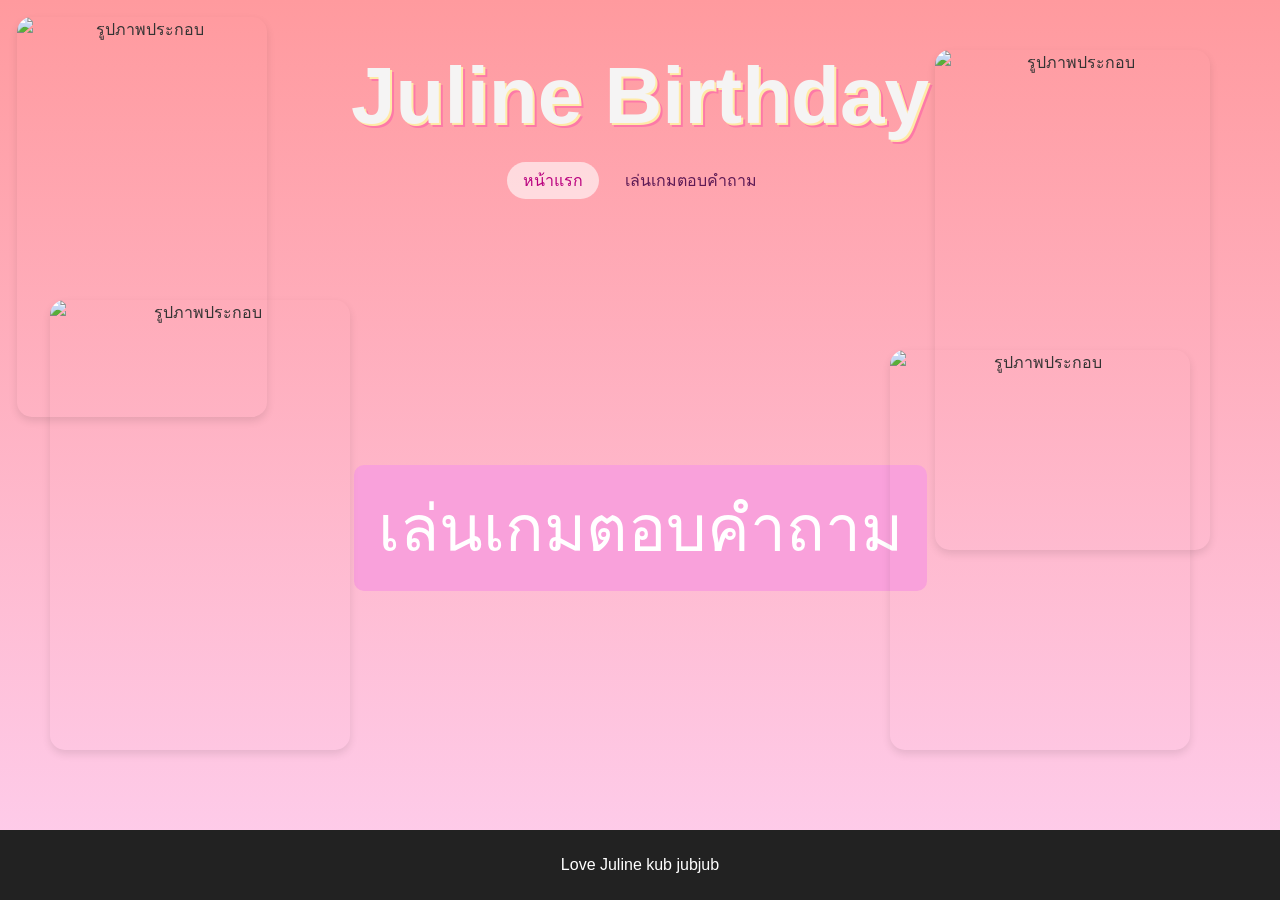
==== index.html @ a2fd5040 "Add files via upload" ====
<!DOCTYPE html>
<html lang="en">
<head>
    <meta charset="UTF-8">
    <meta name="viewport" content="width=device-width, initial-scale=1.0">
    <title>Juline Birthday</title>
    <link rel="stylesheet" href="style.css">
    <link rel="stylesheet" href="https://cdnjs.cloudflare.com/ajax/libs/font-awesome/6.0.0/css/all.min.css">
</head>
<body>
    <header>
        <h1 class="h11">Juline Birthday</h1>
        <nav class="nav-menu1">
            <a href="home.html" class="nav-link1">หน้าแรก</a>
            <a href="game.html" class="nav-link active1">เล่นเกมตอบคำถาม</a>
        </nav>
    </header>

    <main>
        <section>
            <p></p>
            <img src="photo/4.jpg" alt="รูปภาพประกอบ" class="i4-image">
            <img src="photo/5.jpg" alt="รูปภาพประกอบ" class="i5-image">
            <img src="photo/1.jpg" alt="รูปภาพประกอบ" class="side-image">
            <img src="photo/2.jpg" alt="รูปภาพประกอบ" class="right-image">
            

                    <!-- กล่องครอบปุ่ม เพื่อจัดให้ปุ่มอยู่ตรงกลางพื้นที่ส่วนขวา -->
                <div class="button-box">
                    <a href="game.html" class="center-btn">เล่นเกมตอบคำถาม</a>
                </div>
        </section>
        
    </main>

    <footer>
        <p>Love Juline kub jubjub</p>
    </footer>
    
</body>
</html>
---- style.css ----
.h11 {
  font-family: 'Kanit', sans-serif;
  font-size: 5rem;
  color: #f5f4f4;
  text-align: center;
  text-shadow: 2px 2px 0px #ffeaa7, 4px 4px 0px #fd79a8;
  margin: 20px 0;
}
html, body {
    height: 100%;
    margin: 0;
    padding: 0;
}

body {
    font-family:Arial, Helvetica, sans-serif;
    background-image: radial-gradient(#f332bc 2px, transparent 2px);
    background: linear-gradient(to bottom, #ff9a9e, #fecfef);
    color: #333;
    margin: 0;
    padding: 0;
    text-align: center;
    display: flex;
    flex-direction: column;
    min-height: 100vh;
    justify-content: flex-start;
    
}

/* ตกแต่งส่วนหัว */
header {
    background: linear-gradient(to bottom, #fb4db800, #f69eef00);
    padding: 20px 0;
    color:white;
    padding: 30px 0;
    margin-bottom: 0;
}

/* ตกแต่งเนื้อหาหลัก */
main {
    padding: 20px;
    flex: 1;
}
 
/* ตกแต่งปุ่มกด */
.button-box {
    flex: 1;               /* กินพื้นที่ที่เหลือทั้งหมดทางด้านขวา */
    display: flex;
    justify-content: center; /* ดันปุ่มให้อยู่ตรงกลางของพื้นที่ฝั่งขวา */
}

/* ปรับแต่งปุ่มกด */
.center-btn {
    background-color: #f9a1db;
    color: white;
    padding: 12px 24px;
    font-size: 64px;
    border: none;
    border-radius: 10px;
    cursor: pointer;
    margin-top: 200px;
     text-decoration: none;
}

.center-btn:hover {
    background-color: #f485da;
}
    
/* ตกแต่งส่วนท้าย */
footer {
    margin-top: 50px;
    background-color: #222;
    color: white;
    padding: 10px 0;
}
.i4-image {
   position: absolute;
  max-width: 100%;    /* ปรับขนาดไม่ให้เกินความกว้างของหน้าจอ */
    width: 250px;       /* กำหนดความกว้างของรูปภาพ */
    height: 400px;       /* รักษาสัดส่วนของรูปภาพ */
    border-radius: 15px; /* ทำมุมโค้งมน (ใส่หรือไม่ใส่ก็ได้) */
    margin-right: 20px;     /* ระยะห่างบน-ล่างของรูป */
    box-shadow: 0 4px 8px rgba(0,0,0,0.1); /* ใส่เงาเบาๆ */
    top: 17px;       /* ระยะห่างจากด้านบนของกรอบ */
  left: 17px;      /* ระยะห่างจากด้านซ้ายของกรอบ */
  z-index: 1;      /* ทำให้รูปภาพอยู่ด้านบนของเนื้อหาอื่น */
}
.i5-image {
   position: absolute;
  max-width: 100%;    /* ปรับขนาดไม่ให้เกินความกว้างของหน้าจอ */
    width: 275px;       /* กำหนดความกว้างของรูปภาพ */
    height: 500px;       /* รักษาสัดส่วนของรูปภาพ */
    border-radius: 15px; /* ทำมุมโค้งมน (ใส่หรือไม่ใส่ก็ได้) */
    margin-right: 20px;     /* ระยะห่างบน-ล่างของรูป */
    box-shadow: 0 4px 8px rgba(0,0,0,0.1); /* ใส่เงาเบาๆ */
    top: 50px;       /* ระยะห่างจากด้านบนของกรอบ */
  right: 50px;      /* ระยะห่างจากด้านซ้ายของกรอบ */
  z-index: 1;      /* ทำให้รูปภาพอยู่ด้านบนของเนื้อหาอื่น */
}

.side-image {
      position: absolute;
  max-width: 100%;    /* ปรับขนาดไม่ให้เกินความกว้างของหน้าจอ */
    width: 300px;       /* กำหนดความกว้างของรูปภาพ */
    height: 450px;       /* รักษาสัดส่วนของรูปภาพ */
    border-radius: 15px; /* ทำมุมโค้งมน (ใส่หรือไม่ใส่ก็ได้) */
    margin-right: 20px;     /* ระยะห่างบน-ล่างของรูป */
    box-shadow: 0 4px 8px rgba(0,0,0,0.1); /* ใส่เงาเบาๆ */
    top: 300px;       /* ระยะห่างจากด้านบนของกรอบ */
  left: 50px;      /* ระยะห่างจากด้านซ้ายของกรอบ */
  z-index: 1;      /* ทำให้รูปภาพอยู่ด้านบนของเนื้อหาอื่น */
}

.content-wrapper {
    display: flex;         /* เปิดใช้งาน Flexbox (วางองค์ประกอบเรียงแนวนอน) */
    align-items: center;   /* จัดให้อยู่ตรงกลางในแนวตั้ง */
    width: 100%;
    padding: 20px;
    box-sizing: border-box;
}
.right-image {
     position: absolute;
  max-width: 100%;    /* ปรับขนาดไม่ให้เกินความกว้างของหน้าจอ */
    width: 300px;       /* กำหนดความกว้างของรูปภาพ */
    height: 400px;       /* รักษาสัดส่วนของรูปภาพ */
    border-radius: 15px; /* ทำมุมโค้งมน (ใส่หรือไม่ใส่ก็ได้) */
    margin-right: 20px;     /* ระยะห่างบน-ล่างของรูป */
    box-shadow: 0 4px 8px rgba(0,0,0,0.1); /* ใส่เงาเบาๆ */
    top: 350px;       /* ระยะห่างจากด้านบนของกรอบ */
  right: 70px;      /* ระยะห่างจากด้านซ้ายของกรอบ */
  z-index: 1;      /* ทำให้รูปภาพอยู่ด้านบนของเนื้อหาอื่น */
}

.center-btn {
    transition: all 0.3s ease; /* ทำให้การเปลี่ยนผ่านนุ่มนวล */
}

.center-btn:hover {
    transform: translateY(-3px); /* ลอยขึ้น 3px */
    box-shadow: 0 6px 15px rgba(250, 182, 242, 0.6);
}
.i5-image {
    transition: transform 0.3s ease;
}
.i4-image {
    transition: transform 0.3s ease;
}

.side-image {
    transition: transform 0.3s ease;
}
.i5-image:hover {
    transform: scale(1.03); /* ขยายขนาดขึ้น 3% */
}
.i4-image:hover {
    transform: scale(1.03); /* ขยายขนาดขึ้น 3% */
}


.side-image:hover {
    transform: scale(1.03); /* ขยายขนาดขึ้น 3% */
}

.right-image {
    transition: transform 0.3s ease;
}

.right-image:hover {
    transform: scale(1.03); /* ขยายขนาดขึ้น 3% */
}

header h2 {
    margin: 0;
    font-size: 1.8rem;
    font-weight: 600;
}

/* เมนูเปลี่ยนหน้า */
.nav-menu1 {
    margin-top: 10px;
    display: flex;
    justify-content: center;
    gap: 10px;
}

.nav-link1 {
    color: #5d1a55;
    text-decoration: none;
    font-weight: 500;
    padding: 6px 16px;
    border-radius: 20px;
    transition: all 0.3s ease;
}
.nav-link.active1 {
    color: #5d1a55;
    text-decoration: none;
    font-weight: 500;
    padding: 6px 16px;
    border-radius: 20px;
    transition: all 0.3s ease;
}
.nav-link.active1:hover, .nav-link1 {
    background-color: rgba(255, 255, 255, 0.6);
    color: #ba007f;
}
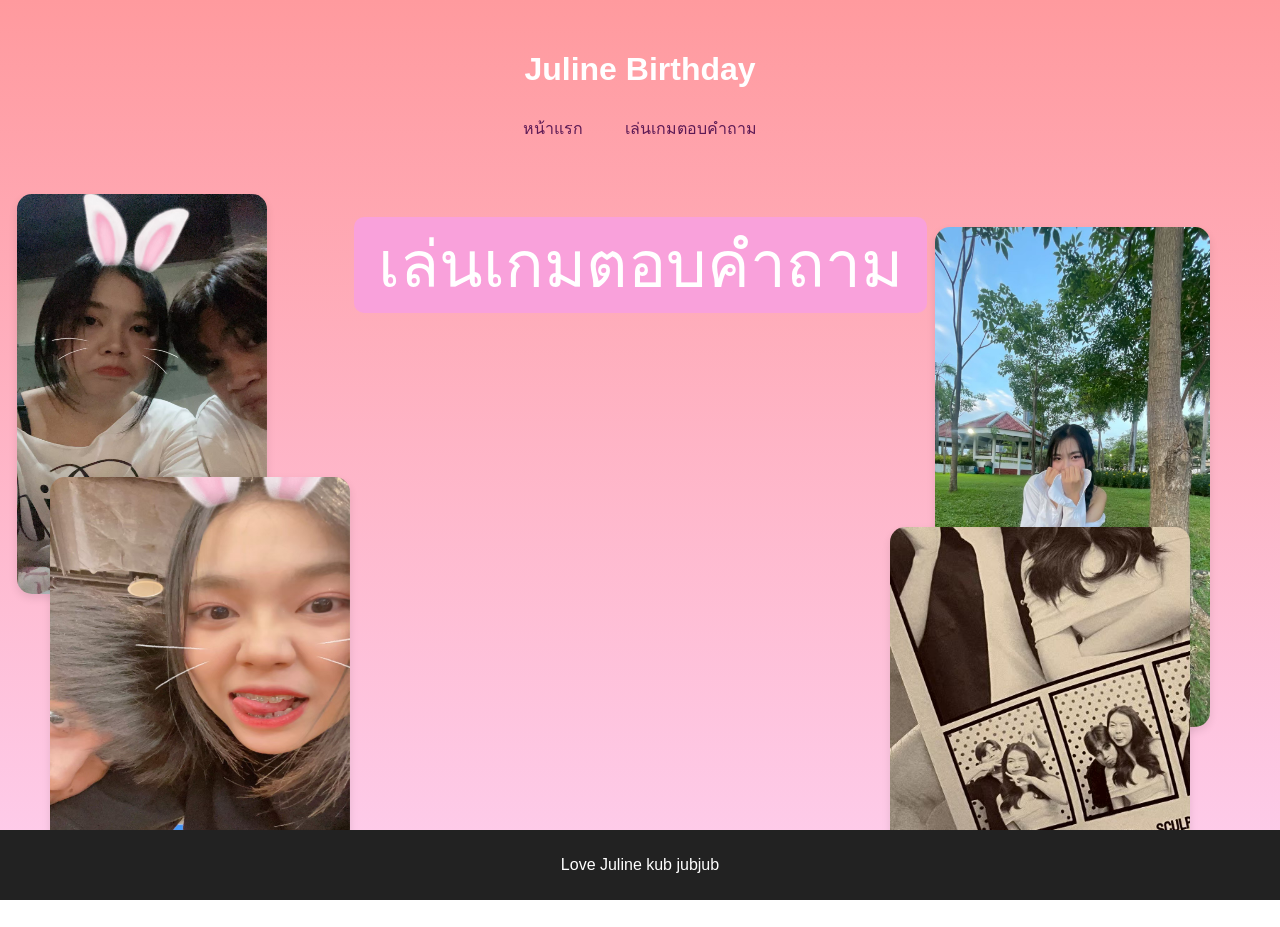
==== commit 6f9223d5: "Add files via upload" ====
--- a/index.html
+++ b/index.html
@@ -2,7 +2,7 @@
 <html lang="en">
 <head>
     <meta charset="UTF-8">
-    <meta name="viewport" content="width=device-width, initial-scale=1.0">
+    <meta name="viewport" content="width=1280, initial-scale=0.6, maximum-scale=1.0, user-scalable=no">
     <title>Juline Birthday</title>
     <link rel="stylesheet" href="style.css">
     <link rel="stylesheet" href="https://cdnjs.cloudflare.com/ajax/libs/font-awesome/6.0.0/css/all.min.css">
--- a/style.css
+++ b/style.css
@@ -1,4 +1,4 @@
-.h11 {
+h11 {
   font-family: 'Kanit', sans-serif;
   font-size: 5rem;
   color: #f5f4f4;
@@ -6,200 +6,209 @@
   text-shadow: 2px 2px 0px #ffeaa7, 4px 4px 0px #fd79a8;
   margin: 20px 0;
 }
+
 html, body {
-    height: 100%;
-    margin: 0;
-    padding: 0;
+  width: 100%;
+  height: 100%;
+  margin: 0;
+  padding: 0;
+  /* ปิดการเลื่อนทั้งแนวนอนและแนวตั้ง */
+  overflow: hidden;
+  /* ตรึงตำแหน่งไว้กับหน้าจอ */
+  position: fixed;
+  /* ป้องกัน Touch Gesture บางประเภทในมือถือ */
+  touch-action: none;
+  /* เลือกไม่ให้คลุมข้อความโดยไม่ตั้งใจเวลาใช้นิ้วปาด */
+  user-select: none;
+  -webkit-user-select: none;
 }
 
 body {
-    font-family:Arial, Helvetica, sans-serif;
-    background-image: radial-gradient(#f332bc 2px, transparent 2px);
-    background: linear-gradient(to bottom, #ff9a9e, #fecfef);
-    color: #333;
-    margin: 0;
-    padding: 0;
-    text-align: center;
-    display: flex;
-    flex-direction: column;
-    min-height: 100vh;
-    justify-content: flex-start;
-    
+  font-family: Arial, Helvetica, sans-serif;
+  background-image: radial-gradient(#f332bc 2px, transparent 2px);
+  background: linear-gradient(to bottom, #ff9a9e, #fecfef);
+  color: #333;
+  margin: 0 auto;
+  padding: 0;
+  text-align: center;
+  display: flex;
+  flex-direction: column;
+  min-height: 100vh;
+  justify-content: flex-start;
+  position: relative; /* ให้รูป Absolute อ้างอิงตามจอนี้ */
 }
 
 /* ตกแต่งส่วนหัว */
 header {
-    background: linear-gradient(to bottom, #fb4db800, #f69eef00);
-    padding: 20px 0;
-    color:white;
-    padding: 30px 0;
-    margin-bottom: 0;
+  background: linear-gradient(to bottom, #fb4db800, #f69eef00);
+  padding: 30px 0;
+  color: white;
+  margin-bottom: 0;
+  position: relative;
+  z-index: 10; /* ดันข้อความส่วนหัวให้อยู่บนสุด */
 }
 
 /* ตกแต่งเนื้อหาหลัก */
 main {
-    padding: 20px;
-    flex: 1;
+  padding: 20px;
+  flex: 1;
+  position: relative;
+  z-index: 10;
 }
  
 /* ตกแต่งปุ่มกด */
 .button-box {
-    flex: 1;               /* กินพื้นที่ที่เหลือทั้งหมดทางด้านขวา */
-    display: flex;
-    justify-content: center; /* ดันปุ่มให้อยู่ตรงกลางของพื้นที่ฝั่งขวา */
+  flex: 1;               /* กินพื้นที่ที่เหลือทั้งหมดทางด้านขวา */
+  justify-content: center; /* ดันปุ่มให้อยู่ตรงกลางของพื้นที่ฝั่งขวา */
 }
 
 /* ปรับแต่งปุ่มกด */
 .center-btn {
-    background-color: #f9a1db;
-    color: white;
-    padding: 12px 24px;
-    font-size: 64px;
-    border: none;
-    border-radius: 10px;
-    cursor: pointer;
-    margin-top: 200px;
-     text-decoration: none;
+  background-color: #f9a1db;
+  color: white;
+  padding: 12px 24px;
+  font-size: 64px;
+  border: none;
+  border-radius: 10px;
+  cursor: pointer;
+  margin-top: 200px;
+  text-decoration: none;
+  transition: all 0.3s ease; /* ทำให้การเปลี่ยนผ่านนุ่มนวล */
+  position: relative;
+  z-index: 10; /* ดันปุ่มให้อยู่บนสุด */
 }
 
 .center-btn:hover {
-    background-color: #f485da;
-}
-    
+  background-color: #f485da;
+  transform: translateY(-3px); /* ลอยขึ้น 3px */
+  box-shadow: 0 6px 15px rgba(250, 182, 242, 0.6);
+}
+
 /* ตกแต่งส่วนท้าย */
 footer {
-    margin-top: 50px;
-    background-color: #222;
-    color: white;
-    padding: 10px 0;
-}
+  margin-top: 50px;
+  background-color: #222;
+  color: white;
+  padding: 10px 0;
+  position: relative;
+  z-index: 10;
+}
+
+/* จัดการรูปภาพ (คงสัดส่วน px เดิมไว้ทั้งหมด) */
 .i4-image {
-   position: absolute;
-  max-width: 100%;    /* ปรับขนาดไม่ให้เกินความกว้างของหน้าจอ */
-    width: 250px;       /* กำหนดความกว้างของรูปภาพ */
-    height: 400px;       /* รักษาสัดส่วนของรูปภาพ */
-    border-radius: 15px; /* ทำมุมโค้งมน (ใส่หรือไม่ใส่ก็ได้) */
-    margin-right: 20px;     /* ระยะห่างบน-ล่างของรูป */
-    box-shadow: 0 4px 8px rgba(0,0,0,0.1); /* ใส่เงาเบาๆ */
-    top: 17px;       /* ระยะห่างจากด้านบนของกรอบ */
-  left: 17px;      /* ระยะห่างจากด้านซ้ายของกรอบ */
-  z-index: 1;      /* ทำให้รูปภาพอยู่ด้านบนของเนื้อหาอื่น */
-}
+  position: absolute;
+  max-width: 100%;
+  width: 250px;
+  height: 400px;
+  border-radius: 15px;
+  margin-right: 20px;
+  box-shadow: 0 4px 8px rgba(0,0,0,0.1);
+  top: 17px;
+  left: 17px;
+  z-index: 1; /* ปรับ layer ให้อยู่ฉากหลัง ไม่บังข้อความ */
+  transition: transform 0.3s ease;
+}
+
 .i5-image {
-   position: absolute;
-  max-width: 100%;    /* ปรับขนาดไม่ให้เกินความกว้างของหน้าจอ */
-    width: 275px;       /* กำหนดความกว้างของรูปภาพ */
-    height: 500px;       /* รักษาสัดส่วนของรูปภาพ */
-    border-radius: 15px; /* ทำมุมโค้งมน (ใส่หรือไม่ใส่ก็ได้) */
-    margin-right: 20px;     /* ระยะห่างบน-ล่างของรูป */
-    box-shadow: 0 4px 8px rgba(0,0,0,0.1); /* ใส่เงาเบาๆ */
-    top: 50px;       /* ระยะห่างจากด้านบนของกรอบ */
-  right: 50px;      /* ระยะห่างจากด้านซ้ายของกรอบ */
-  z-index: 1;      /* ทำให้รูปภาพอยู่ด้านบนของเนื้อหาอื่น */
+  position: absolute;
+  max-width: 100%;
+  width: 275px;
+  height: 500px;
+  border-radius: 15px;
+  margin-right: 20px;
+  box-shadow: 0 4px 8px rgba(0,0,0,0.1);
+  top: 50px;
+  right: 50px;
+  z-index: 1;
+  transition: transform 0.3s ease;
 }
 
 .side-image {
-      position: absolute;
-  max-width: 100%;    /* ปรับขนาดไม่ให้เกินความกว้างของหน้าจอ */
-    width: 300px;       /* กำหนดความกว้างของรูปภาพ */
-    height: 450px;       /* รักษาสัดส่วนของรูปภาพ */
-    border-radius: 15px; /* ทำมุมโค้งมน (ใส่หรือไม่ใส่ก็ได้) */
-    margin-right: 20px;     /* ระยะห่างบน-ล่างของรูป */
-    box-shadow: 0 4px 8px rgba(0,0,0,0.1); /* ใส่เงาเบาๆ */
-    top: 300px;       /* ระยะห่างจากด้านบนของกรอบ */
-  left: 50px;      /* ระยะห่างจากด้านซ้ายของกรอบ */
-  z-index: 1;      /* ทำให้รูปภาพอยู่ด้านบนของเนื้อหาอื่น */
+  position: absolute;
+  max-width: 100%;
+  width: 300px;
+  height: 450px;
+  border-radius: 15px;
+  margin-right: 20px;
+  box-shadow: 0 4px 8px rgba(0,0,0,0.1);
+  top: 300px;
+  left: 50px;
+  z-index: 1;
+  transition: transform 0.3s ease;
+}
+
+.right-image {
+  position: absolute;
+  max-width: 100%;
+  width: 300px;
+  height: 400px;
+  border-radius: 15px;
+  margin-right: 20px;
+  box-shadow: 0 4px 8px rgba(0,0,0,0.1);
+  top: 350px;
+  right: 70px;
+  z-index: 1;
+  transition: transform 0.3s ease;
+}
+
+.i4-image:hover,
+.i5-image:hover,
+.side-image:hover,
+.right-image:hover {
+  transform: scale(1.03); /* ขยายขนาดขึ้น 3% */
 }
 
 .content-wrapper {
-    display: flex;         /* เปิดใช้งาน Flexbox (วางองค์ประกอบเรียงแนวนอน) */
-    align-items: center;   /* จัดให้อยู่ตรงกลางในแนวตั้ง */
-    width: 100%;
-    padding: 20px;
-    box-sizing: border-box;
-}
-.right-image {
-     position: absolute;
-  max-width: 100%;    /* ปรับขนาดไม่ให้เกินความกว้างของหน้าจอ */
-    width: 300px;       /* กำหนดความกว้างของรูปภาพ */
-    height: 400px;       /* รักษาสัดส่วนของรูปภาพ */
-    border-radius: 15px; /* ทำมุมโค้งมน (ใส่หรือไม่ใส่ก็ได้) */
-    margin-right: 20px;     /* ระยะห่างบน-ล่างของรูป */
-    box-shadow: 0 4px 8px rgba(0,0,0,0.1); /* ใส่เงาเบาๆ */
-    top: 350px;       /* ระยะห่างจากด้านบนของกรอบ */
-  right: 70px;      /* ระยะห่างจากด้านซ้ายของกรอบ */
-  z-index: 1;      /* ทำให้รูปภาพอยู่ด้านบนของเนื้อหาอื่น */
-}
-
-.center-btn {
-    transition: all 0.3s ease; /* ทำให้การเปลี่ยนผ่านนุ่มนวล */
-}
-
-.center-btn:hover {
-    transform: translateY(-3px); /* ลอยขึ้น 3px */
-    box-shadow: 0 6px 15px rgba(250, 182, 242, 0.6);
-}
-.i5-image {
-    transition: transform 0.3s ease;
-}
-.i4-image {
-    transition: transform 0.3s ease;
-}
-
-.side-image {
-    transition: transform 0.3s ease;
-}
-.i5-image:hover {
-    transform: scale(1.03); /* ขยายขนาดขึ้น 3% */
-}
-.i4-image:hover {
-    transform: scale(1.03); /* ขยายขนาดขึ้น 3% */
-}
-
-
-.side-image:hover {
-    transform: scale(1.03); /* ขยายขนาดขึ้น 3% */
-}
-
-.right-image {
-    transition: transform 0.3s ease;
-}
-
-.right-image:hover {
-    transform: scale(1.03); /* ขยายขนาดขึ้น 3% */
+  display: flex;
+  align-items: center;
+  width: 100%;
+  padding: 20px;
+  box-sizing: border-box;
 }
 
 header h2 {
-    margin: 0;
-    font-size: 1.8rem;
-    font-weight: 600;
+  margin: 0;
+  font-size: 1.8rem;
+  font-weight: 600;
 }
 
 /* เมนูเปลี่ยนหน้า */
 .nav-menu1 {
-    margin-top: 10px;
-    display: flex;
-    justify-content: center;
-    gap: 10px;
+  margin-top: 10px;
+  display: flex;
+  justify-content: center;
+  gap: 10px;
 }
 
 .nav-link1 {
-    color: #5d1a55;
-    text-decoration: none;
-    font-weight: 500;
-    padding: 6px 16px;
-    border-radius: 20px;
-    transition: all 0.3s ease;
-}
+  color: #5d1a55;
+  text-decoration: none;
+  font-weight: 500;
+  padding: 6px 16px;
+  border-radius: 20px;
+  transition: all 0.3s ease;
+}
+
 .nav-link.active1 {
-    color: #5d1a55;
-    text-decoration: none;
-    font-weight: 500;
-    padding: 6px 16px;
-    border-radius: 20px;
-    transition: all 0.3s ease;
-}
-.nav-link.active1:hover, .nav-link1 {
-    background-color: rgba(255, 255, 255, 0.6);
-    color: #ba007f;
+  color: #5d1a55;
+  text-decoration: none;
+  font-weight: 500;
+  padding: 6px 16px;
+  border-radius: 20px;
+  transition: all 0.3s ease;
+}
+
+.nav-link.active1:hover, .nav-link1:hover {
+  background-color: rgba(255, 255, 255, 0.6);
+  color: #ba007f;
+}
+
+/* ========================================================
+   ส่วนที่เพิ่มเพื่อให้หน้าจอ iPad ย่อสเกลภาพและเนื้อหาลงมาอัตโนมัติ
+   โดยไม่เปลี่ยนตำแหน่งและสัดส่วน PX เดิมที่คุณตั้งไว้
+   ======================================================== */
+@media screen and (max-width: 1024px) {
+  html {
+    zoom: 0.65; /* ย่อสเกลหน้าจอลงมา 65% เมื่อเปิดใน iPad */
+  }
 }
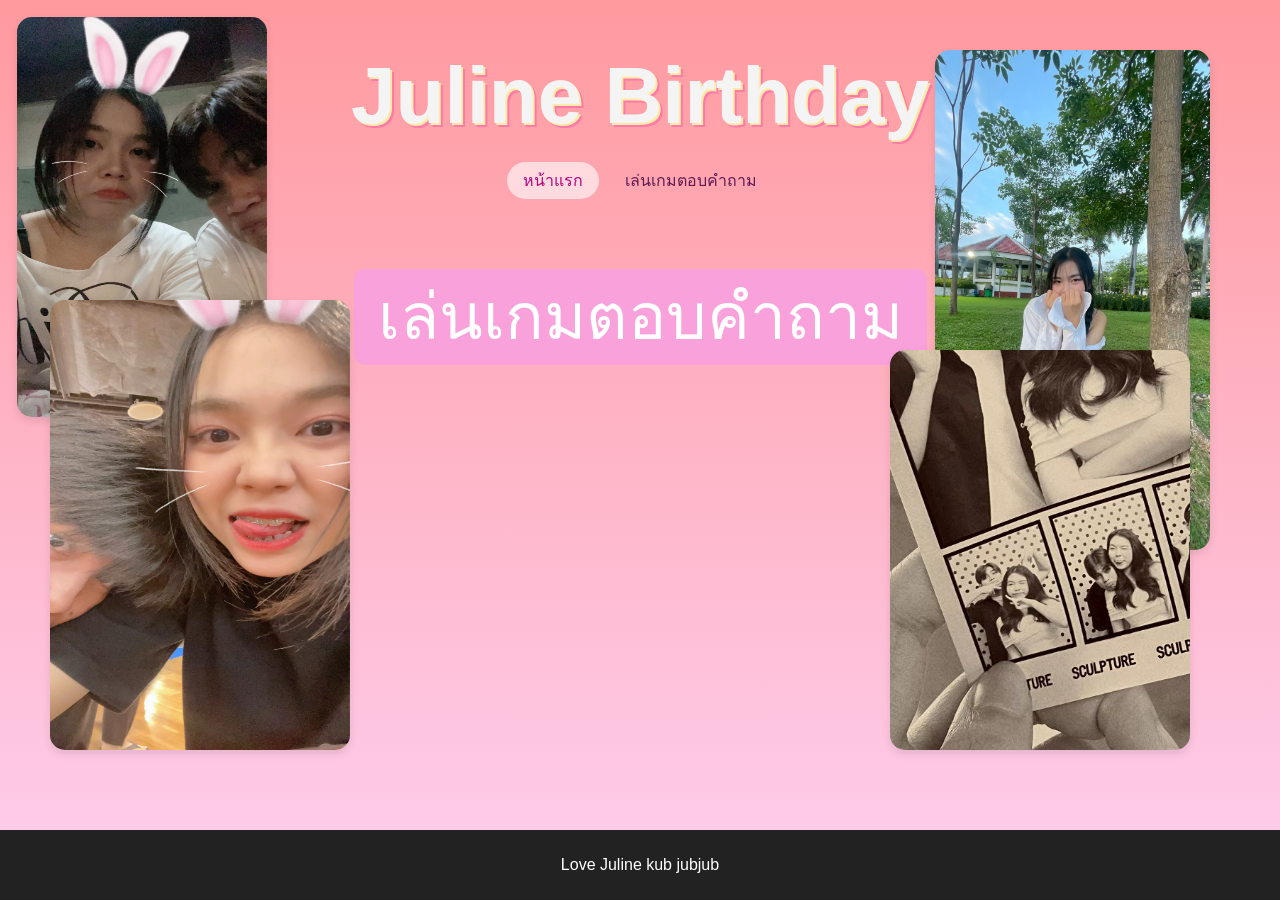
==== commit e73ad828: "Add files via upload" ====
--- a/index.html
+++ b/index.html
@@ -11,7 +11,7 @@
     <header>
         <h1 class="h11">Juline Birthday</h1>
         <nav class="nav-menu1">
-            <a href="home.html" class="nav-link1">หน้าแรก</a>
+            <a href="index.html" class="nav-link1">หน้าแรก</a>
             <a href="game.html" class="nav-link active1">เล่นเกมตอบคำถาม</a>
         </nav>
     </header>
--- a/style.css
+++ b/style.css
@@ -1,4 +1,4 @@
-h11 {
+.h11 {
   font-family: 'Kanit', sans-serif;
   font-size: 5rem;
   color: #f5f4f4;
@@ -6,209 +6,222 @@
   text-shadow: 2px 2px 0px #ffeaa7, 4px 4px 0px #fd79a8;
   margin: 20px 0;
 }
-
+html, body {
+    height: 100%;
+    margin: 0;
+    padding: 0;
+}
+
+body {
+    font-family:Arial, Helvetica, sans-serif;
+    background-image: radial-gradient(#f332bc 2px, transparent 2px);
+    background: linear-gradient(to bottom, #ff9a9e, #fecfef);
+    color: #333;
+    margin: 0;
+    padding: 0;
+    text-align: center;
+    display: flex;
+    flex-direction: column;
+    min-height: 100vh;
+    justify-content: flex-start;
+  /* กำหนดความกว้างให้เท่ากับขนาดจอคอมพิวเตอร์ */
+    min-width: 1280px;
+    margin: 0 auto;
+
+    
+}
+
+/* ตกแต่งส่วนหัว */
+header {
+    background: linear-gradient(to bottom, #fb4db800, #f69eef00);
+    padding: 20px 0;
+    color:white;
+    padding: 30px 0;
+    margin-bottom: 0;
+}
+
+/* ตกแต่งเนื้อหาหลัก */
+main {
+    padding: 20px;
+    flex: 1;
+}
+ 
+/* ตกแต่งปุ่มกด */
+.button-box {
+    flex: 1;               /* กินพื้นที่ที่เหลือทั้งหมดทางด้านขวา */
+    justify-content: center; /* ดันปุ่มให้อยู่ตรงกลางของพื้นที่ฝั่งขวา */
+}
+
+/* ปรับแต่งปุ่มกด */
+.center-btn {
+    background-color: #f9a1db;
+    color: white;
+    padding: 12px 24px;
+    font-size: 64px;
+    border: none;
+    border-radius: 10px;
+    cursor: pointer;
+    margin-top: 200px;
+     text-decoration: none;
+}
+
+.center-btn:hover {
+    background-color: #f485da;
+}
+    
+/* ตกแต่งส่วนท้าย */
+footer {
+    margin-top: 50px;
+    background-color: #222;
+    color: white;
+    padding: 10px 0;
+}
+.i4-image {
+   position: absolute;
+  max-width: 100%;    /* ปรับขนาดไม่ให้เกินความกว้างของหน้าจอ */
+    width: 250px;       /* กำหนดความกว้างของรูปภาพ */
+    height: 400px;       /* รักษาสัดส่วนของรูปภาพ */
+    border-radius: 15px; /* ทำมุมโค้งมน (ใส่หรือไม่ใส่ก็ได้) */
+    margin-right: 20px;     /* ระยะห่างบน-ล่างของรูป */
+    box-shadow: 0 4px 8px rgba(0,0,0,0.1); /* ใส่เงาเบาๆ */
+    top: 17px;       /* ระยะห่างจากด้านบนของกรอบ */
+  left: 17px;      /* ระยะห่างจากด้านซ้ายของกรอบ */
+  z-index: 1;      /* ทำให้รูปภาพอยู่ด้านบนของเนื้อหาอื่น */
+}
+.i5-image {
+   position: absolute;
+  max-width: 100%;    /* ปรับขนาดไม่ให้เกินความกว้างของหน้าจอ */
+    width: 275px;       /* กำหนดความกว้างของรูปภาพ */
+    height: 500px;       /* รักษาสัดส่วนของรูปภาพ */
+    border-radius: 15px; /* ทำมุมโค้งมน (ใส่หรือไม่ใส่ก็ได้) */
+    margin-right: 20px;     /* ระยะห่างบน-ล่างของรูป */
+    box-shadow: 0 4px 8px rgba(0,0,0,0.1); /* ใส่เงาเบาๆ */
+    top: 50px;       /* ระยะห่างจากด้านบนของกรอบ */
+  right: 50px;      /* ระยะห่างจากด้านซ้ายของกรอบ */
+  z-index: 1;      /* ทำให้รูปภาพอยู่ด้านบนของเนื้อหาอื่น */
+}
+
+.side-image {
+      position: absolute;
+  max-width: 100%;    /* ปรับขนาดไม่ให้เกินความกว้างของหน้าจอ */
+    width: 300px;       /* กำหนดความกว้างของรูปภาพ */
+    height: 450px;       /* รักษาสัดส่วนของรูปภาพ */
+    border-radius: 15px; /* ทำมุมโค้งมน (ใส่หรือไม่ใส่ก็ได้) */
+    margin-right: 20px;     /* ระยะห่างบน-ล่างของรูป */
+    box-shadow: 0 4px 8px rgba(0,0,0,0.1); /* ใส่เงาเบาๆ */
+    top: 300px;       /* ระยะห่างจากด้านบนของกรอบ */
+  left: 50px;      /* ระยะห่างจากด้านซ้ายของกรอบ */
+  z-index: 1;      /* ทำให้รูปภาพอยู่ด้านบนของเนื้อหาอื่น */
+}
+
+.content-wrapper {
+    display: flex;         /* เปิดใช้งาน Flexbox (วางองค์ประกอบเรียงแนวนอน) */
+    align-items: center;   /* จัดให้อยู่ตรงกลางในแนวตั้ง */
+    width: 100%;
+    padding: 20px;
+    box-sizing: border-box;
+}
+.right-image {
+     position: absolute;
+  max-width: 100%;    /* ปรับขนาดไม่ให้เกินความกว้างของหน้าจอ */
+    width: 300px;       /* กำหนดความกว้างของรูปภาพ */
+    height: 400px;       /* รักษาสัดส่วนของรูปภาพ */
+    border-radius: 15px; /* ทำมุมโค้งมน (ใส่หรือไม่ใส่ก็ได้) */
+    margin-right: 20px;     /* ระยะห่างบน-ล่างของรูป */
+    box-shadow: 0 4px 8px rgba(0,0,0,0.1); /* ใส่เงาเบาๆ */
+    top: 350px;       /* ระยะห่างจากด้านบนของกรอบ */
+  right: 70px;      /* ระยะห่างจากด้านซ้ายของกรอบ */
+  z-index: 1;      /* ทำให้รูปภาพอยู่ด้านบนของเนื้อหาอื่น */
+}
+
+.center-btn {
+    transition: all 0.3s ease; /* ทำให้การเปลี่ยนผ่านนุ่มนวล */
+}
+
+.center-btn:hover {
+    transform: translateY(-3px); /* ลอยขึ้น 3px */
+    box-shadow: 0 6px 15px rgba(250, 182, 242, 0.6);
+}
+.i5-image {
+    transition: transform 0.3s ease;
+}
+.i4-image {
+    transition: transform 0.3s ease;
+}
+
+.side-image {
+    transition: transform 0.3s ease;
+}
+.i5-image:hover {
+    transform: scale(1.03); /* ขยายขนาดขึ้น 3% */
+}
+.i4-image:hover {
+    transform: scale(1.03); /* ขยายขนาดขึ้น 3% */
+}
+
+
+.side-image:hover {
+    transform: scale(1.03); /* ขยายขนาดขึ้น 3% */
+}
+
+.right-image {
+    transition: transform 0.3s ease;
+}
+
+.right-image:hover {
+    transform: scale(1.03); /* ขยายขนาดขึ้น 3% */
+}
+
+header h2 {
+    margin: 0;
+    font-size: 1.8rem;
+    font-weight: 600;
+}
+
+/* เมนูเปลี่ยนหน้า */
+.nav-menu1 {
+    margin-top: 10px;
+    display: flex;
+    justify-content: center;
+    gap: 10px;
+}
+
+.nav-link1 {
+    color: #5d1a55;
+    text-decoration: none;
+    font-weight: 500;
+    padding: 6px 16px;
+    border-radius: 20px;
+    transition: all 0.3s ease;
+}
+.nav-link.active1 {
+    color: #5d1a55;
+    text-decoration: none;
+    font-weight: 500;
+    padding: 6px 16px;
+    border-radius: 20px;
+    transition: all 0.3s ease;
+}
+.nav-link.active1:hover, .nav-link1 {
+    background-color: rgba(255, 255, 255, 0.6);
+    color: #ba007f;
+}
 html, body {
   width: 100%;
   height: 100%;
   margin: 0;
   padding: 0;
+  
   /* ปิดการเลื่อนทั้งแนวนอนและแนวตั้ง */
   overflow: hidden;
+  
   /* ตรึงตำแหน่งไว้กับหน้าจอ */
   position: fixed;
+  
   /* ป้องกัน Touch Gesture บางประเภทในมือถือ */
   touch-action: none;
+  
   /* เลือกไม่ให้คลุมข้อความโดยไม่ตั้งใจเวลาใช้นิ้วปาด */
   user-select: none;
   -webkit-user-select: none;
-}
-
-body {
-  font-family: Arial, Helvetica, sans-serif;
-  background-image: radial-gradient(#f332bc 2px, transparent 2px);
-  background: linear-gradient(to bottom, #ff9a9e, #fecfef);
-  color: #333;
-  margin: 0 auto;
-  padding: 0;
-  text-align: center;
-  display: flex;
-  flex-direction: column;
-  min-height: 100vh;
-  justify-content: flex-start;
-  position: relative; /* ให้รูป Absolute อ้างอิงตามจอนี้ */
-}
-
-/* ตกแต่งส่วนหัว */
-header {
-  background: linear-gradient(to bottom, #fb4db800, #f69eef00);
-  padding: 30px 0;
-  color: white;
-  margin-bottom: 0;
-  position: relative;
-  z-index: 10; /* ดันข้อความส่วนหัวให้อยู่บนสุด */
-}
-
-/* ตกแต่งเนื้อหาหลัก */
-main {
-  padding: 20px;
-  flex: 1;
-  position: relative;
-  z-index: 10;
-}
- 
-/* ตกแต่งปุ่มกด */
-.button-box {
-  flex: 1;               /* กินพื้นที่ที่เหลือทั้งหมดทางด้านขวา */
-  justify-content: center; /* ดันปุ่มให้อยู่ตรงกลางของพื้นที่ฝั่งขวา */
-}
-
-/* ปรับแต่งปุ่มกด */
-.center-btn {
-  background-color: #f9a1db;
-  color: white;
-  padding: 12px 24px;
-  font-size: 64px;
-  border: none;
-  border-radius: 10px;
-  cursor: pointer;
-  margin-top: 200px;
-  text-decoration: none;
-  transition: all 0.3s ease; /* ทำให้การเปลี่ยนผ่านนุ่มนวล */
-  position: relative;
-  z-index: 10; /* ดันปุ่มให้อยู่บนสุด */
-}
-
-.center-btn:hover {
-  background-color: #f485da;
-  transform: translateY(-3px); /* ลอยขึ้น 3px */
-  box-shadow: 0 6px 15px rgba(250, 182, 242, 0.6);
-}
-
-/* ตกแต่งส่วนท้าย */
-footer {
-  margin-top: 50px;
-  background-color: #222;
-  color: white;
-  padding: 10px 0;
-  position: relative;
-  z-index: 10;
-}
-
-/* จัดการรูปภาพ (คงสัดส่วน px เดิมไว้ทั้งหมด) */
-.i4-image {
-  position: absolute;
-  max-width: 100%;
-  width: 250px;
-  height: 400px;
-  border-radius: 15px;
-  margin-right: 20px;
-  box-shadow: 0 4px 8px rgba(0,0,0,0.1);
-  top: 17px;
-  left: 17px;
-  z-index: 1; /* ปรับ layer ให้อยู่ฉากหลัง ไม่บังข้อความ */
-  transition: transform 0.3s ease;
-}
-
-.i5-image {
-  position: absolute;
-  max-width: 100%;
-  width: 275px;
-  height: 500px;
-  border-radius: 15px;
-  margin-right: 20px;
-  box-shadow: 0 4px 8px rgba(0,0,0,0.1);
-  top: 50px;
-  right: 50px;
-  z-index: 1;
-  transition: transform 0.3s ease;
-}
-
-.side-image {
-  position: absolute;
-  max-width: 100%;
-  width: 300px;
-  height: 450px;
-  border-radius: 15px;
-  margin-right: 20px;
-  box-shadow: 0 4px 8px rgba(0,0,0,0.1);
-  top: 300px;
-  left: 50px;
-  z-index: 1;
-  transition: transform 0.3s ease;
-}
-
-.right-image {
-  position: absolute;
-  max-width: 100%;
-  width: 300px;
-  height: 400px;
-  border-radius: 15px;
-  margin-right: 20px;
-  box-shadow: 0 4px 8px rgba(0,0,0,0.1);
-  top: 350px;
-  right: 70px;
-  z-index: 1;
-  transition: transform 0.3s ease;
-}
-
-.i4-image:hover,
-.i5-image:hover,
-.side-image:hover,
-.right-image:hover {
-  transform: scale(1.03); /* ขยายขนาดขึ้น 3% */
-}
-
-.content-wrapper {
-  display: flex;
-  align-items: center;
-  width: 100%;
-  padding: 20px;
-  box-sizing: border-box;
-}
-
-header h2 {
-  margin: 0;
-  font-size: 1.8rem;
-  font-weight: 600;
-}
-
-/* เมนูเปลี่ยนหน้า */
-.nav-menu1 {
-  margin-top: 10px;
-  display: flex;
-  justify-content: center;
-  gap: 10px;
-}
-
-.nav-link1 {
-  color: #5d1a55;
-  text-decoration: none;
-  font-weight: 500;
-  padding: 6px 16px;
-  border-radius: 20px;
-  transition: all 0.3s ease;
-}
-
-.nav-link.active1 {
-  color: #5d1a55;
-  text-decoration: none;
-  font-weight: 500;
-  padding: 6px 16px;
-  border-radius: 20px;
-  transition: all 0.3s ease;
-}
-
-.nav-link.active1:hover, .nav-link1:hover {
-  background-color: rgba(255, 255, 255, 0.6);
-  color: #ba007f;
-}
-
-/* ========================================================
-   ส่วนที่เพิ่มเพื่อให้หน้าจอ iPad ย่อสเกลภาพและเนื้อหาลงมาอัตโนมัติ
-   โดยไม่เปลี่ยนตำแหน่งและสัดส่วน PX เดิมที่คุณตั้งไว้
-   ======================================================== */
-@media screen and (max-width: 1024px) {
-  html {
-    zoom: 0.65; /* ย่อสเกลหน้าจอลงมา 65% เมื่อเปิดใน iPad */
-  }
 }
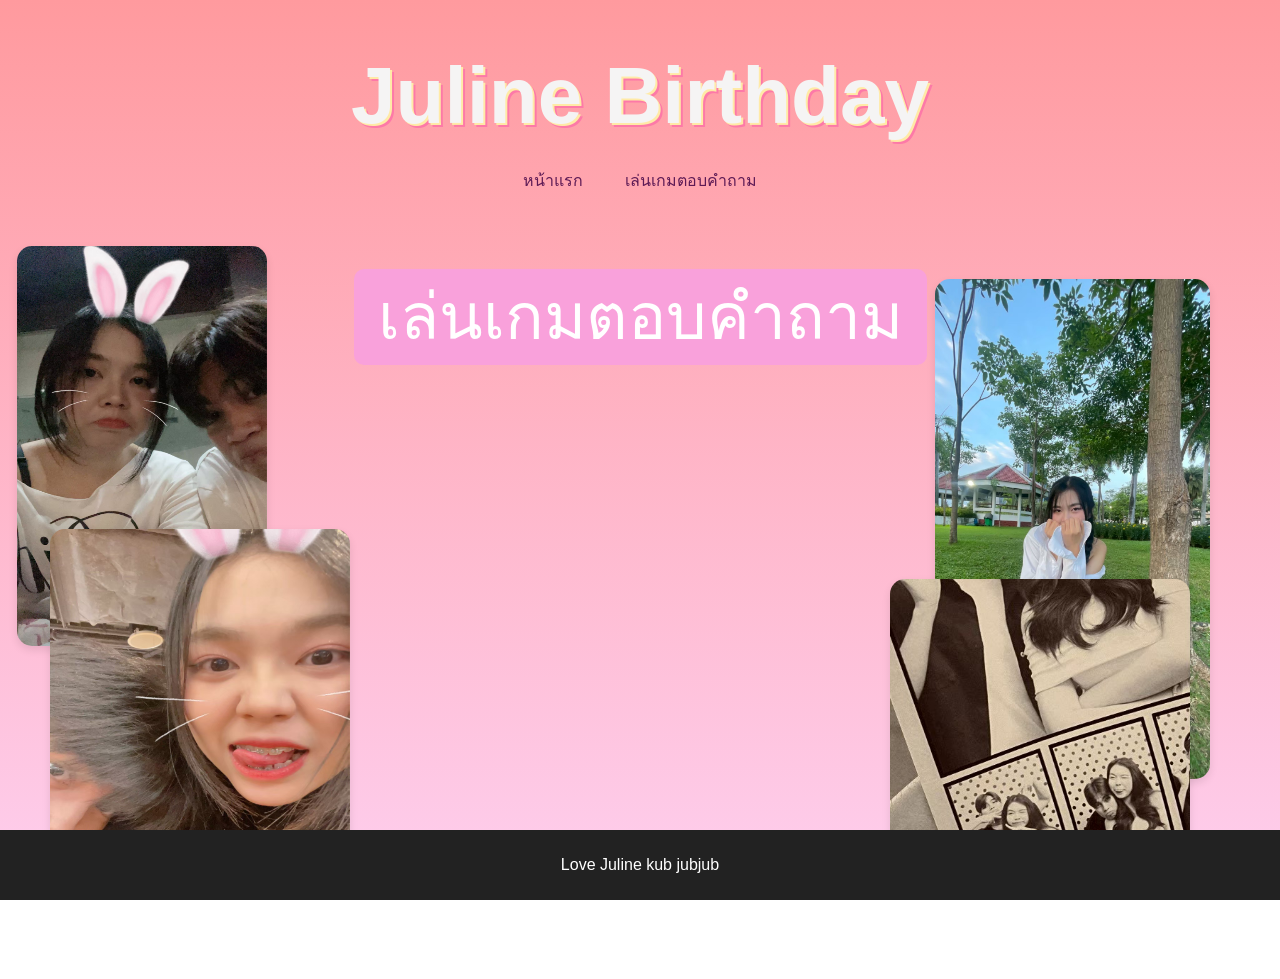
==== commit 443b6600: "Add files via upload" ====
--- a/index.html
+++ b/index.html
@@ -2,7 +2,7 @@
 <html lang="en">
 <head>
     <meta charset="UTF-8">
-    <meta name="viewport" content="width=1280, initial-scale=0.6, maximum-scale=1.0, user-scalable=no">
+    <meta name="viewport" content="width=device-width, initial-scale=1.0">
     <title>Juline Birthday</title>
     <link rel="stylesheet" href="style.css">
     <link rel="stylesheet" href="https://cdnjs.cloudflare.com/ajax/libs/font-awesome/6.0.0/css/all.min.css">
--- a/style.css
+++ b/style.css
@@ -6,222 +6,209 @@
   text-shadow: 2px 2px 0px #ffeaa7, 4px 4px 0px #fd79a8;
   margin: 20px 0;
 }
-html, body {
-    height: 100%;
-    margin: 0;
-    padding: 0;
-}
-
-body {
-    font-family:Arial, Helvetica, sans-serif;
-    background-image: radial-gradient(#f332bc 2px, transparent 2px);
-    background: linear-gradient(to bottom, #ff9a9e, #fecfef);
-    color: #333;
-    margin: 0;
-    padding: 0;
-    text-align: center;
-    display: flex;
-    flex-direction: column;
-    min-height: 100vh;
-    justify-content: flex-start;
-  /* กำหนดความกว้างให้เท่ากับขนาดจอคอมพิวเตอร์ */
-    min-width: 1280px;
-    margin: 0 auto;
-
-    
-}
-
-/* ตกแต่งส่วนหัว */
-header {
-    background: linear-gradient(to bottom, #fb4db800, #f69eef00);
-    padding: 20px 0;
-    color:white;
-    padding: 30px 0;
-    margin-bottom: 0;
-}
-
-/* ตกแต่งเนื้อหาหลัก */
-main {
-    padding: 20px;
-    flex: 1;
-}
- 
-/* ตกแต่งปุ่มกด */
-.button-box {
-    flex: 1;               /* กินพื้นที่ที่เหลือทั้งหมดทางด้านขวา */
-    justify-content: center; /* ดันปุ่มให้อยู่ตรงกลางของพื้นที่ฝั่งขวา */
-}
-
-/* ปรับแต่งปุ่มกด */
-.center-btn {
-    background-color: #f9a1db;
-    color: white;
-    padding: 12px 24px;
-    font-size: 64px;
-    border: none;
-    border-radius: 10px;
-    cursor: pointer;
-    margin-top: 200px;
-     text-decoration: none;
-}
-
-.center-btn:hover {
-    background-color: #f485da;
-}
-    
-/* ตกแต่งส่วนท้าย */
-footer {
-    margin-top: 50px;
-    background-color: #222;
-    color: white;
-    padding: 10px 0;
-}
-.i4-image {
-   position: absolute;
-  max-width: 100%;    /* ปรับขนาดไม่ให้เกินความกว้างของหน้าจอ */
-    width: 250px;       /* กำหนดความกว้างของรูปภาพ */
-    height: 400px;       /* รักษาสัดส่วนของรูปภาพ */
-    border-radius: 15px; /* ทำมุมโค้งมน (ใส่หรือไม่ใส่ก็ได้) */
-    margin-right: 20px;     /* ระยะห่างบน-ล่างของรูป */
-    box-shadow: 0 4px 8px rgba(0,0,0,0.1); /* ใส่เงาเบาๆ */
-    top: 17px;       /* ระยะห่างจากด้านบนของกรอบ */
-  left: 17px;      /* ระยะห่างจากด้านซ้ายของกรอบ */
-  z-index: 1;      /* ทำให้รูปภาพอยู่ด้านบนของเนื้อหาอื่น */
-}
-.i5-image {
-   position: absolute;
-  max-width: 100%;    /* ปรับขนาดไม่ให้เกินความกว้างของหน้าจอ */
-    width: 275px;       /* กำหนดความกว้างของรูปภาพ */
-    height: 500px;       /* รักษาสัดส่วนของรูปภาพ */
-    border-radius: 15px; /* ทำมุมโค้งมน (ใส่หรือไม่ใส่ก็ได้) */
-    margin-right: 20px;     /* ระยะห่างบน-ล่างของรูป */
-    box-shadow: 0 4px 8px rgba(0,0,0,0.1); /* ใส่เงาเบาๆ */
-    top: 50px;       /* ระยะห่างจากด้านบนของกรอบ */
-  right: 50px;      /* ระยะห่างจากด้านซ้ายของกรอบ */
-  z-index: 1;      /* ทำให้รูปภาพอยู่ด้านบนของเนื้อหาอื่น */
-}
-
-.side-image {
-      position: absolute;
-  max-width: 100%;    /* ปรับขนาดไม่ให้เกินความกว้างของหน้าจอ */
-    width: 300px;       /* กำหนดความกว้างของรูปภาพ */
-    height: 450px;       /* รักษาสัดส่วนของรูปภาพ */
-    border-radius: 15px; /* ทำมุมโค้งมน (ใส่หรือไม่ใส่ก็ได้) */
-    margin-right: 20px;     /* ระยะห่างบน-ล่างของรูป */
-    box-shadow: 0 4px 8px rgba(0,0,0,0.1); /* ใส่เงาเบาๆ */
-    top: 300px;       /* ระยะห่างจากด้านบนของกรอบ */
-  left: 50px;      /* ระยะห่างจากด้านซ้ายของกรอบ */
-  z-index: 1;      /* ทำให้รูปภาพอยู่ด้านบนของเนื้อหาอื่น */
-}
-
-.content-wrapper {
-    display: flex;         /* เปิดใช้งาน Flexbox (วางองค์ประกอบเรียงแนวนอน) */
-    align-items: center;   /* จัดให้อยู่ตรงกลางในแนวตั้ง */
-    width: 100%;
-    padding: 20px;
-    box-sizing: border-box;
-}
-.right-image {
-     position: absolute;
-  max-width: 100%;    /* ปรับขนาดไม่ให้เกินความกว้างของหน้าจอ */
-    width: 300px;       /* กำหนดความกว้างของรูปภาพ */
-    height: 400px;       /* รักษาสัดส่วนของรูปภาพ */
-    border-radius: 15px; /* ทำมุมโค้งมน (ใส่หรือไม่ใส่ก็ได้) */
-    margin-right: 20px;     /* ระยะห่างบน-ล่างของรูป */
-    box-shadow: 0 4px 8px rgba(0,0,0,0.1); /* ใส่เงาเบาๆ */
-    top: 350px;       /* ระยะห่างจากด้านบนของกรอบ */
-  right: 70px;      /* ระยะห่างจากด้านซ้ายของกรอบ */
-  z-index: 1;      /* ทำให้รูปภาพอยู่ด้านบนของเนื้อหาอื่น */
-}
-
-.center-btn {
-    transition: all 0.3s ease; /* ทำให้การเปลี่ยนผ่านนุ่มนวล */
-}
-
-.center-btn:hover {
-    transform: translateY(-3px); /* ลอยขึ้น 3px */
-    box-shadow: 0 6px 15px rgba(250, 182, 242, 0.6);
-}
-.i5-image {
-    transition: transform 0.3s ease;
-}
-.i4-image {
-    transition: transform 0.3s ease;
-}
-
-.side-image {
-    transition: transform 0.3s ease;
-}
-.i5-image:hover {
-    transform: scale(1.03); /* ขยายขนาดขึ้น 3% */
-}
-.i4-image:hover {
-    transform: scale(1.03); /* ขยายขนาดขึ้น 3% */
-}
-
-
-.side-image:hover {
-    transform: scale(1.03); /* ขยายขนาดขึ้น 3% */
-}
-
-.right-image {
-    transition: transform 0.3s ease;
-}
-
-.right-image:hover {
-    transform: scale(1.03); /* ขยายขนาดขึ้น 3% */
-}
-
-header h2 {
-    margin: 0;
-    font-size: 1.8rem;
-    font-weight: 600;
-}
-
-/* เมนูเปลี่ยนหน้า */
-.nav-menu1 {
-    margin-top: 10px;
-    display: flex;
-    justify-content: center;
-    gap: 10px;
-}
-
-.nav-link1 {
-    color: #5d1a55;
-    text-decoration: none;
-    font-weight: 500;
-    padding: 6px 16px;
-    border-radius: 20px;
-    transition: all 0.3s ease;
-}
-.nav-link.active1 {
-    color: #5d1a55;
-    text-decoration: none;
-    font-weight: 500;
-    padding: 6px 16px;
-    border-radius: 20px;
-    transition: all 0.3s ease;
-}
-.nav-link.active1:hover, .nav-link1 {
-    background-color: rgba(255, 255, 255, 0.6);
-    color: #ba007f;
-}
+
 html, body {
   width: 100%;
   height: 100%;
   margin: 0;
   padding: 0;
-  
   /* ปิดการเลื่อนทั้งแนวนอนและแนวตั้ง */
   overflow: hidden;
-  
   /* ตรึงตำแหน่งไว้กับหน้าจอ */
   position: fixed;
-  
   /* ป้องกัน Touch Gesture บางประเภทในมือถือ */
   touch-action: none;
-  
   /* เลือกไม่ให้คลุมข้อความโดยไม่ตั้งใจเวลาใช้นิ้วปาด */
   user-select: none;
   -webkit-user-select: none;
+}
+
+body {
+  font-family: Arial, Helvetica, sans-serif;
+  background-image: radial-gradient(#f332bc 2px, transparent 2px);
+  background: linear-gradient(to bottom, #ff9a9e, #fecfef);
+  color: #333;
+  margin: 0 auto;
+  padding: 0;
+  text-align: center;
+  display: flex;
+  flex-direction: column;
+  min-height: 100vh;
+  justify-content: flex-start;
+  position: relative; /* ให้รูป Absolute อ้างอิงตามจอนี้ */
+}
+
+/* ตกแต่งส่วนหัว */
+header {
+  background: linear-gradient(to bottom, #fb4db800, #f69eef00);
+  padding: 30px 0;
+  color: white;
+  margin-bottom: 0;
+  position: relative;
+  z-index: 10; /* ดันข้อความส่วนหัวให้อยู่บนสุด */
+}
+
+/* ตกแต่งเนื้อหาหลัก */
+main {
+  padding: 20px;
+  flex: 1;
+  position: relative;
+  z-index: 10;
+}
+ 
+/* ตกแต่งปุ่มกด */
+.button-box {
+  flex: 1;               /* กินพื้นที่ที่เหลือทั้งหมดทางด้านขวา */
+  justify-content: center; /* ดันปุ่มให้อยู่ตรงกลางของพื้นที่ฝั่งขวา */
+}
+
+/* ปรับแต่งปุ่มกด */
+.center-btn {
+  background-color: #f9a1db;
+  color: white;
+  padding: 12px 24px;
+  font-size: 64px;
+  border: none;
+  border-radius: 10px;
+  cursor: pointer;
+  margin-top: 200px;
+  text-decoration: none;
+  transition: all 0.3s ease; /* ทำให้การเปลี่ยนผ่านนุ่มนวล */
+  position: relative;
+  z-index: 10; /* ดันปุ่มให้อยู่บนสุด */
+}
+
+.center-btn:hover {
+  background-color: #f485da;
+  transform: translateY(-3px); /* ลอยขึ้น 3px */
+  box-shadow: 0 6px 15px rgba(250, 182, 242, 0.6);
+}
+
+/* ตกแต่งส่วนท้าย */
+footer {
+  margin-top: 50px;
+  background-color: #222;
+  color: white;
+  padding: 10px 0;
+  position: relative;
+  z-index: 10;
+}
+
+/* จัดการรูปภาพ (คงสัดส่วน px เดิมไว้ทั้งหมด) */
+.i4-image {
+  position: absolute;
+  max-width: 100%;
+  width: 250px;
+  height: 400px;
+  border-radius: 15px;
+  margin-right: 20px;
+  box-shadow: 0 4px 8px rgba(0,0,0,0.1);
+  top: 17px;
+  left: 17px;
+  z-index: 1; /* ปรับ layer ให้อยู่ฉากหลัง ไม่บังข้อความ */
+  transition: transform 0.3s ease;
+}
+
+.i5-image {
+  position: absolute;
+  max-width: 100%;
+  width: 275px;
+  height: 500px;
+  border-radius: 15px;
+  margin-right: 20px;
+  box-shadow: 0 4px 8px rgba(0,0,0,0.1);
+  top: 50px;
+  right: 50px;
+  z-index: 1;
+  transition: transform 0.3s ease;
+}
+
+.side-image {
+  position: absolute;
+  max-width: 100%;
+  width: 300px;
+  height: 450px;
+  border-radius: 15px;
+  margin-right: 20px;
+  box-shadow: 0 4px 8px rgba(0,0,0,0.1);
+  top: 300px;
+  left: 50px;
+  z-index: 1;
+  transition: transform 0.3s ease;
+}
+
+.right-image {
+  position: absolute;
+  max-width: 100%;
+  width: 300px;
+  height: 400px;
+  border-radius: 15px;
+  margin-right: 20px;
+  box-shadow: 0 4px 8px rgba(0,0,0,0.1);
+  top: 350px;
+  right: 70px;
+  z-index: 1;
+  transition: transform 0.3s ease;
+}
+
+.i4-image:hover,
+.i5-image:hover,
+.side-image:hover,
+.right-image:hover {
+  transform: scale(1.03); /* ขยายขนาดขึ้น 3% */
+}
+
+.content-wrapper {
+  display: flex;
+  align-items: center;
+  width: 100%;
+  padding: 20px;
+  box-sizing: border-box;
+}
+
+header h2 {
+  margin: 0;
+  font-size: 1.8rem;
+  font-weight: 600;
+}
+
+/* เมนูเปลี่ยนหน้า */
+.nav-menu1 {
+  margin-top: 10px;
+  display: flex;
+  justify-content: center;
+  gap: 10px;
+}
+
+.nav-link1 {
+  color: #5d1a55;
+  text-decoration: none;
+  font-weight: 500;
+  padding: 6px 16px;
+  border-radius: 20px;
+  transition: all 0.3s ease;
+}
+
+.nav-link.active1 {
+  color: #5d1a55;
+  text-decoration: none;
+  font-weight: 500;
+  padding: 6px 16px;
+  border-radius: 20px;
+  transition: all 0.3s ease;
+}
+
+.nav-link.active1:hover, .nav-link1:hover {
+  background-color: rgba(255, 255, 255, 0.6);
+  color: #ba007f;
+}
+
+/* ========================================================
+   ส่วนที่เพิ่มเพื่อให้หน้าจอ iPad ย่อสเกลภาพและเนื้อหาลงมาอัตโนมัติ
+   โดยไม่เปลี่ยนตำแหน่งและสัดส่วน PX เดิมที่คุณตั้งไว้
+   ======================================================== */
+@media screen and (max-width: 1024px) {
+  html {
+    zoom: 0.65; /* ย่อสเกลหน้าจอลงมา 65% เมื่อเปิดใน iPad */
+  }
 }
